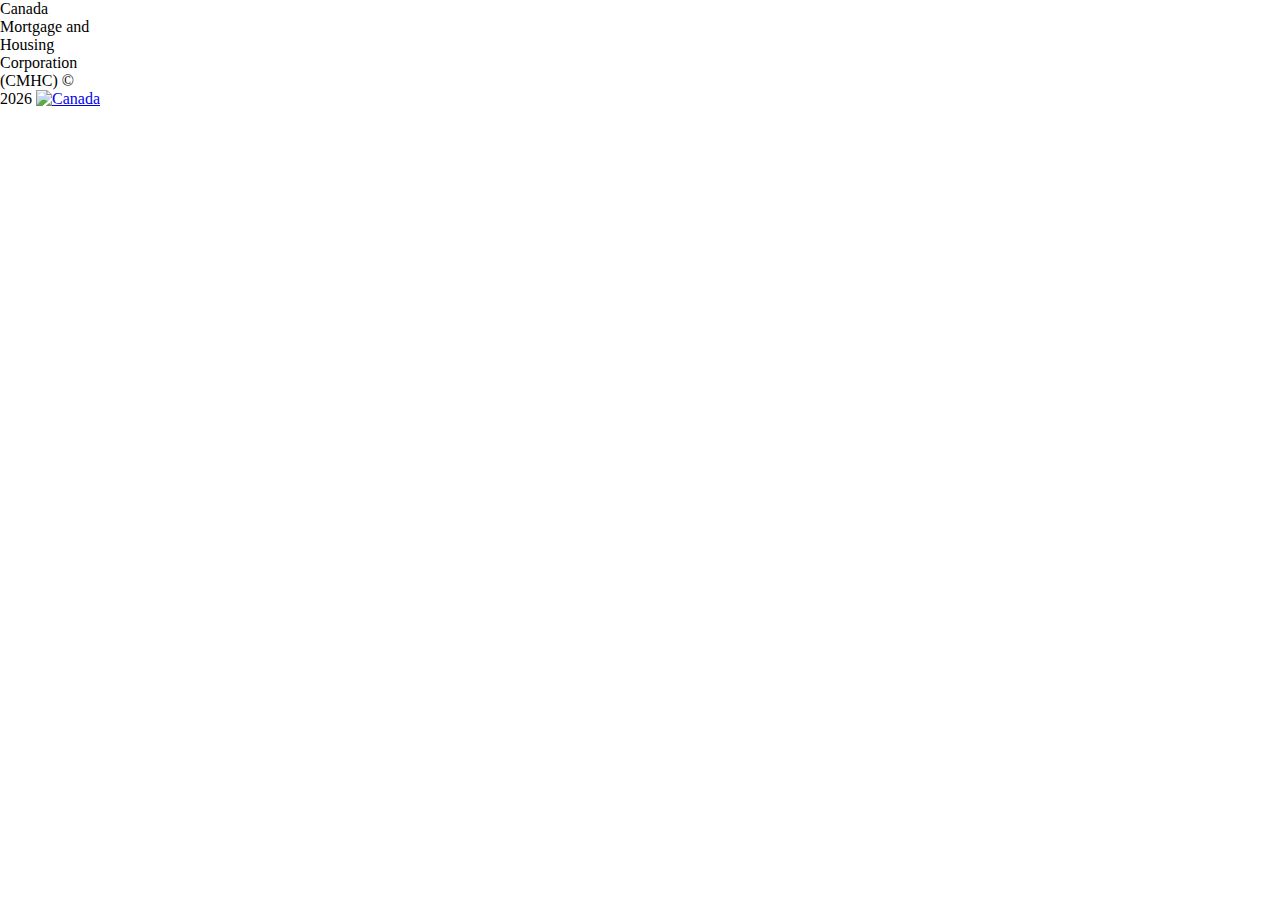
==== index.html @ 540279de "Update index.html" ====
<html>
  <head>
    <meta http-equiv="Content-Type" content="text/html; charset=utf-8">
    <meta name="viewport" content="initial-scale=1, maximum-scale=1,user-scalable=no"/>
    <title>Housing Starts in the Durham Region (2010-2019)</title>
    <link rel="stylesheet" href="https://js.arcgis.com/4.11/esri/themes/light/main.css">
    <link rel="stylesheet" href="style.css">

    <script>
      var locationPath = location.pathname.replace(/\/[^\/]+$/, "");
      window.dojoConfig = {
        packages: [
          {
            name: "app",
            location: locationPath + "/app" + "/widget" + "/js"
          }
        ]
      };
    </script>
    <script src="app/widget/js/datalayer.js"></script>
  </head>

  <body>
    <div id="map"></div>
    <div id="map" class="map">
      <div id="HomeButton"></div>
    </div>
    <div id="PopUpWindow" class="></div>
  </body>

  <footer>
    <div class="footer-bottom">
      <span>Canada Mortgage and Housing Corporation (CMHC) &copy; <script src="app/copyright.js"></script></span>
      <span id="Canada_logo">
        <a href="https://www.cmhc-schl.gc.ca/en">
          <img src="https://assets.cmhc-schl.gc.ca/sf/project/cmhc/home/csps_canadawordmark_blackred.png?rev=a8042423-97e6-487b-ade8-0b803c5b1ac1&h=58&w=240&la=en" alt="Canada" title>
        </a>
      </span>
  </footer>
</html>
---- style.css ----
html, body, #viewDiv {
    padding: 0;
    margin: 0;
    height: 100%;
    width: 100;
}

.footer-bottom {
    border-top: 1px solid #606060;
    padding: 25px 0;
    margin-top: 35px;
    font-size: 0.95em;
    line-height: 2em;
}
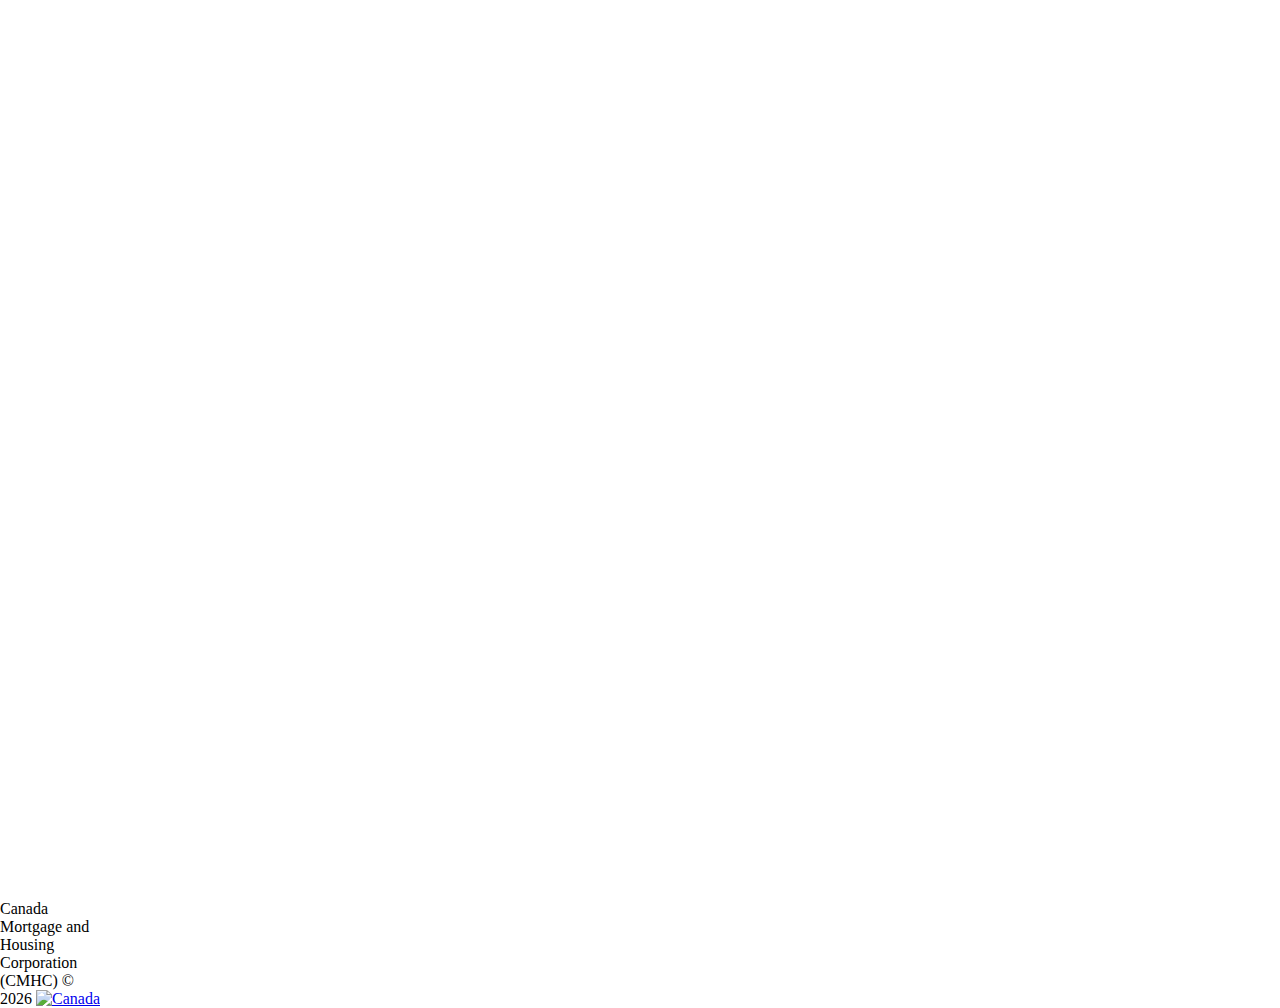
==== commit 87dab38e: "Update index.html" ====
--- a/index.html
+++ b/index.html
@@ -21,8 +21,7 @@
   </head>
 
   <body>
-    <div id="map"></div>
-    <div id="map" class="map">
+    <div id="viewDiv">
       <div id="HomeButton"></div>
     </div>
     <div id="PopUpWindow" class="></div>
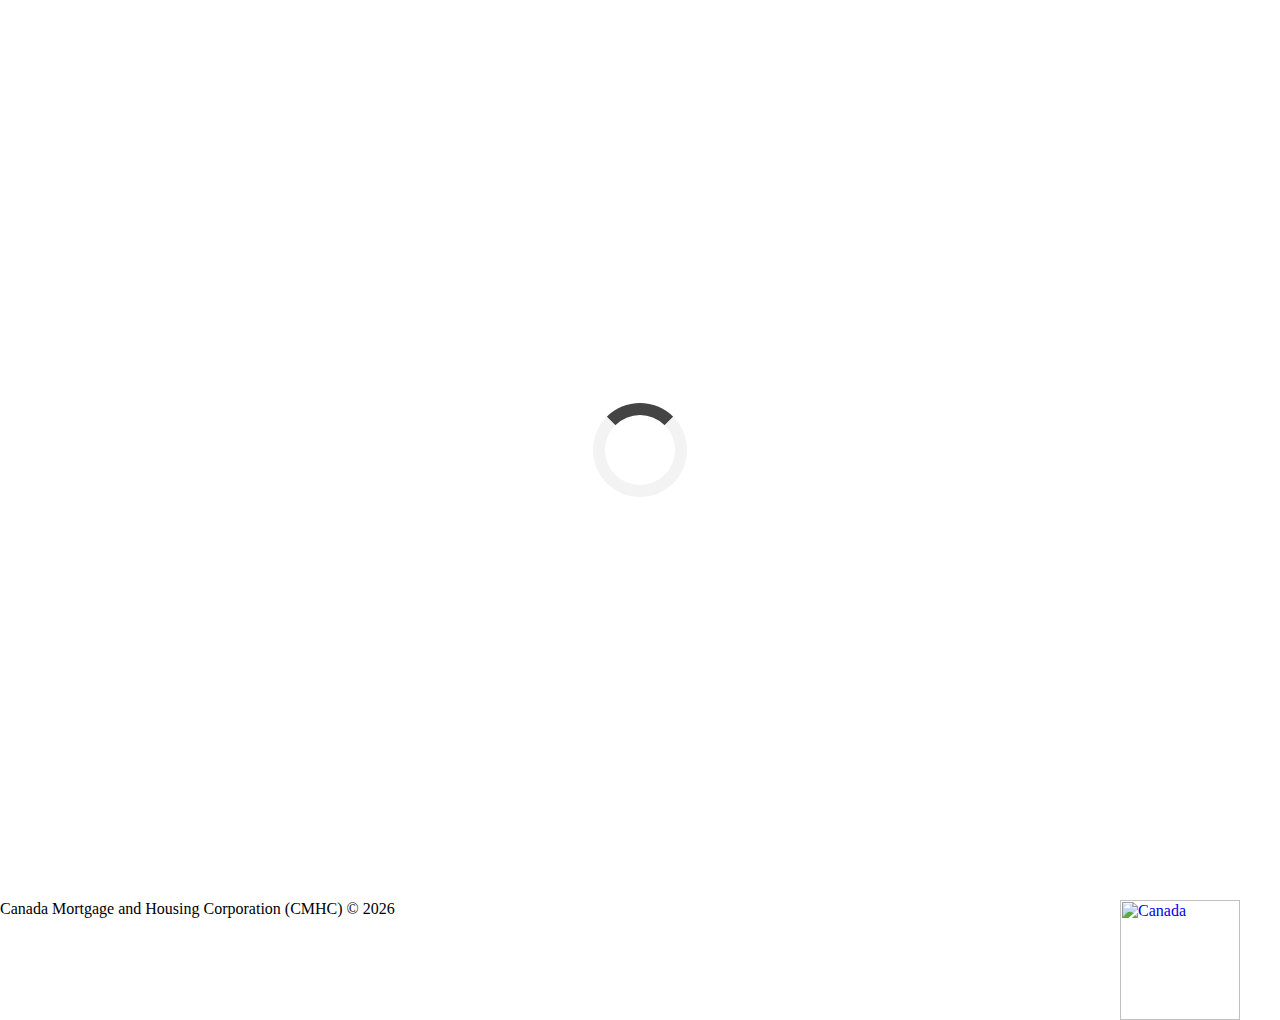
==== commit 9031ecdc: "Update index.html" ====
--- a/index.html
+++ b/index.html
@@ -4,6 +4,8 @@
     <meta name="viewport" content="initial-scale=1, maximum-scale=1,user-scalable=no"/>
     <title>Housing Starts in the Durham Region (2010-2019)</title>
     <link rel="stylesheet" href="https://js.arcgis.com/4.11/esri/themes/light/main.css">
+    <link rel="stylesheet" href="https://js.arcgis.com/3.32/esri/css/esri.css">
+    <link rel="stylesheet" href="https://js.arcgis.com/4.15/esri/themes/light/main.css">
     <link rel="stylesheet" href="style.css">
 
     <script>
@@ -12,20 +14,27 @@
         packages: [
           {
             name: "app",
-            location: locationPath + "/app" + "/widget" + "/js"
+            location: locationPath + "/app"
           }
         ]
       };
     </script>
+    
+    <script src="https://js.arcgis.com/4.15/"></script>
     <script src="app/widget/js/datalayer.js"></script>
+    
+    <script src="https://js.arcgis.com/3.32/esri/css/esri.css"></script>
+    <script src="app/widget/js/HomeButton.js"></script>
   </head>
 
   <body>
-    <div id="viewDiv">
+    <div id="loader" class="center"></div>
+    
+    <div id="viewDiv" class="map">
       <div id="HomeButton"></div>
     </div>
-    <div id="PopUpWindow" class="></div>
-  </body>
+    <div id="PopUpWindow"></div>
+  
 
   <footer>
     <div class="footer-bottom">
@@ -35,5 +44,7 @@
           <img src="https://assets.cmhc-schl.gc.ca/sf/project/cmhc/home/csps_canadawordmark_blackred.png?rev=a8042423-97e6-487b-ade8-0b803c5b1ac1&h=58&w=240&la=en" alt="Canada" title>
         </a>
       </span>
+    </div>
   </footer>
+  </body>
 </html>
--- a/style.css
+++ b/style.css
@@ -1,10 +1,57 @@
-html, body, #viewDiv {
+html, body {
     padding: 0;
     margin: 0;
     height: 100%;
-    width: 100;
+    width: 100%;
 }
 
+/* Loader CSS from */
+#loader {
+  border: 12px solid #f3f3f3;
+  border-radius: 50%;
+  border-top: 12px solid #444444;
+  width: 70px;
+  height: 70px;
+  animation: spin 1s linear infinite;
+}
+
+@keyframes spin {
+  100% {
+      transform: rotate(360deg);
+  }
+}
+
+.center {
+  position: absolute;
+  top: 0;
+  bottom: 0;
+  left: 0;
+  right: 0;
+  margin: auto;
+}
+
+/* Sets the order */
+#viewDiv {
+  height: 100%;
+  width: 100%;
+  flex: 1 1 auto;
+  order: 1;
+}
+
+#HomeButton {
+    position: absolute;
+    top: 95px;
+    left: 20px;
+    z-index: 50;
+}
+
+/* Footer meant to emulate CMHC website: https://www.cmhc-schl.gc.ca/ */
+#Canada_logo img {
+    float: right;
+    width: 120px;
+    vertical-align: top;
+    margin-right: 40px;
+    
 .footer-bottom {
     border-top: 1px solid #606060;
     padding: 25px 0;
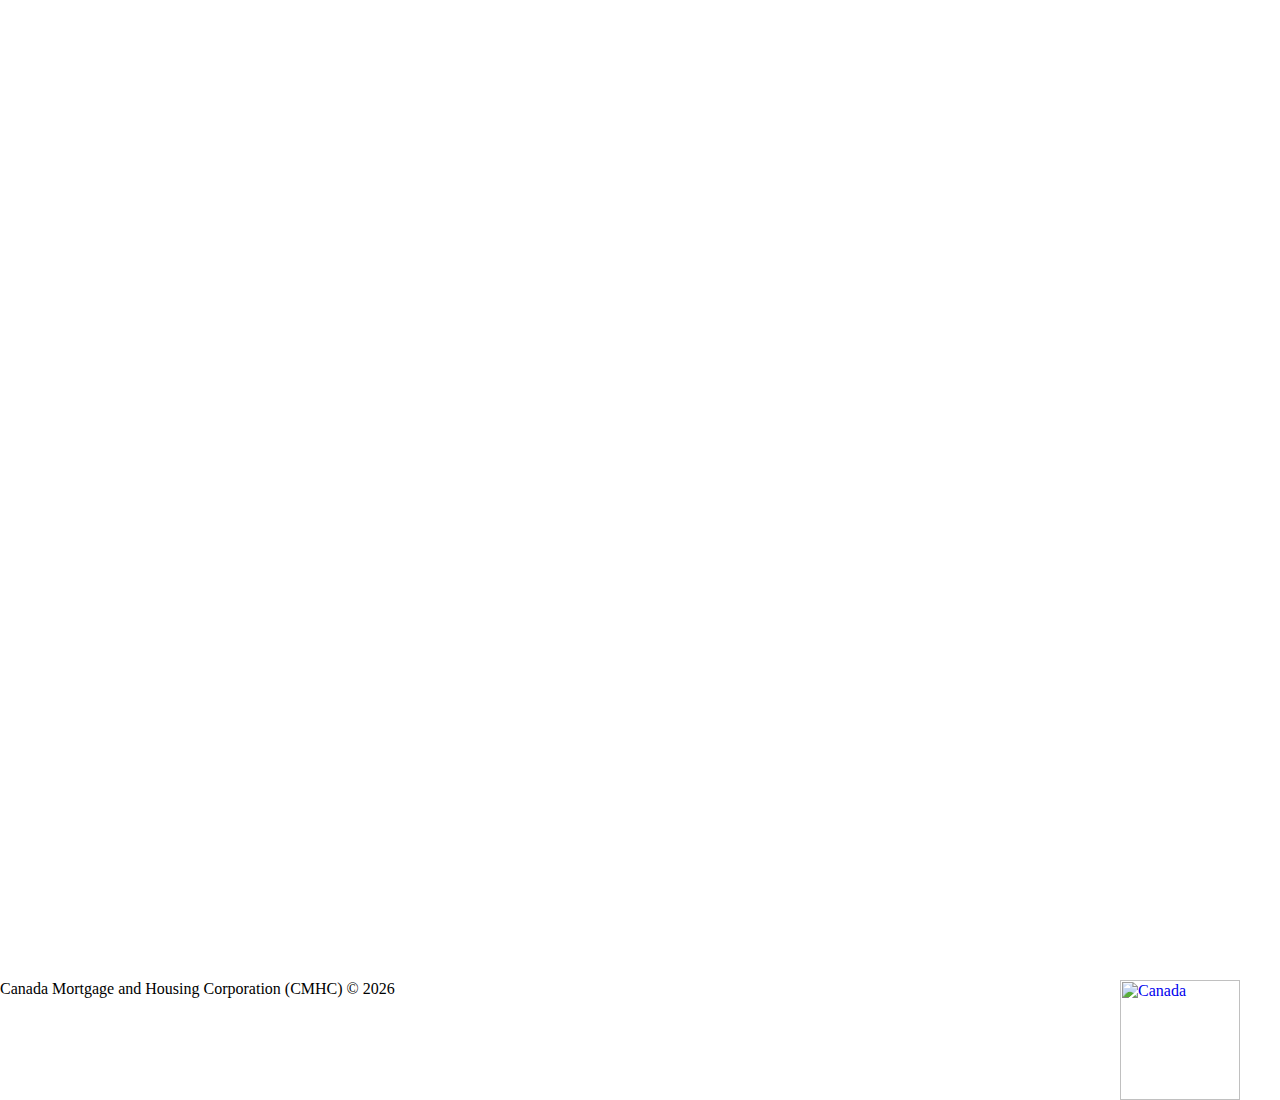
==== commit 42c9b787: "Update index.html" ====
--- a/index.html
+++ b/index.html
@@ -20,15 +20,12 @@
       };
     </script>
     
-    <script src="https://js.arcgis.com/4.15/"></script>
-    <script src="app/widget/js/datalayer.js"></script>
-    
+    <script src="https://js.arcgis.com/4.15/"></script>    
     <script src="https://js.arcgis.com/3.32/esri/css/esri.css"></script>
-    <script src="app/widget/js/HomeButton.js"></script>
   </head>
 
   <body>
-    <div id="loader" class="center"></div>
+    <div class="lds-spinner"><div></div><div></div><div></div><div></div><div></div><div></div><div></div><div></div><div></div><div></div><div></div><div></div></div>
     
     <div id="viewDiv" class="map">
       <div id="HomeButton"></div>
--- a/style.css
+++ b/style.css
@@ -5,30 +5,86 @@
     width: 100%;
 }
 
-/* Loader CSS from */
-#loader {
-  border: 12px solid #f3f3f3;
-  border-radius: 50%;
-  border-top: 12px solid #444444;
-  width: 70px;
-  height: 70px;
-  animation: spin 1s linear infinite;
+/* Loader CSS from https://loading.io/css/*/
+.lds-spinner {
+  color: official;
+  display: inline-block;
+  position: relative;
+  width: 80px;
+  height: 80px;
 }
-
-@keyframes spin {
+.lds-spinner div {
+  transform-origin: 40px 40px;
+  animation: lds-spinner 1.2s linear infinite;
+}
+.lds-spinner div:after {
+  content: " ";
+  display: block;
+  position: absolute;
+  top: 3px;
+  left: 37px;
+  width: 6px;
+  height: 18px;
+  border-radius: 20%;
+  background: #fff;
+}
+.lds-spinner div:nth-child(1) {
+  transform: rotate(0deg);
+  animation-delay: -1.1s;
+}
+.lds-spinner div:nth-child(2) {
+  transform: rotate(30deg);
+  animation-delay: -1s;
+}
+.lds-spinner div:nth-child(3) {
+  transform: rotate(60deg);
+  animation-delay: -0.9s;
+}
+.lds-spinner div:nth-child(4) {
+  transform: rotate(90deg);
+  animation-delay: -0.8s;
+}
+.lds-spinner div:nth-child(5) {
+  transform: rotate(120deg);
+  animation-delay: -0.7s;
+}
+.lds-spinner div:nth-child(6) {
+  transform: rotate(150deg);
+  animation-delay: -0.6s;
+}
+.lds-spinner div:nth-child(7) {
+  transform: rotate(180deg);
+  animation-delay: -0.5s;
+}
+.lds-spinner div:nth-child(8) {
+  transform: rotate(210deg);
+  animation-delay: -0.4s;
+}
+.lds-spinner div:nth-child(9) {
+  transform: rotate(240deg);
+  animation-delay: -0.3s;
+}
+.lds-spinner div:nth-child(10) {
+  transform: rotate(270deg);
+  animation-delay: -0.2s;
+}
+.lds-spinner div:nth-child(11) {
+  transform: rotate(300deg);
+  animation-delay: -0.1s;
+}
+.lds-spinner div:nth-child(12) {
+  transform: rotate(330deg);
+  animation-delay: 0s;
+}
+@keyframes lds-spinner {
+  0% {
+    opacity: 1;
+  }
   100% {
-      transform: rotate(360deg);
+    opacity: 0;
   }
 }
 
-.center {
-  position: absolute;
-  top: 0;
-  bottom: 0;
-  left: 0;
-  right: 0;
-  margin: auto;
-}
 
 /* Sets the order */
 #viewDiv {
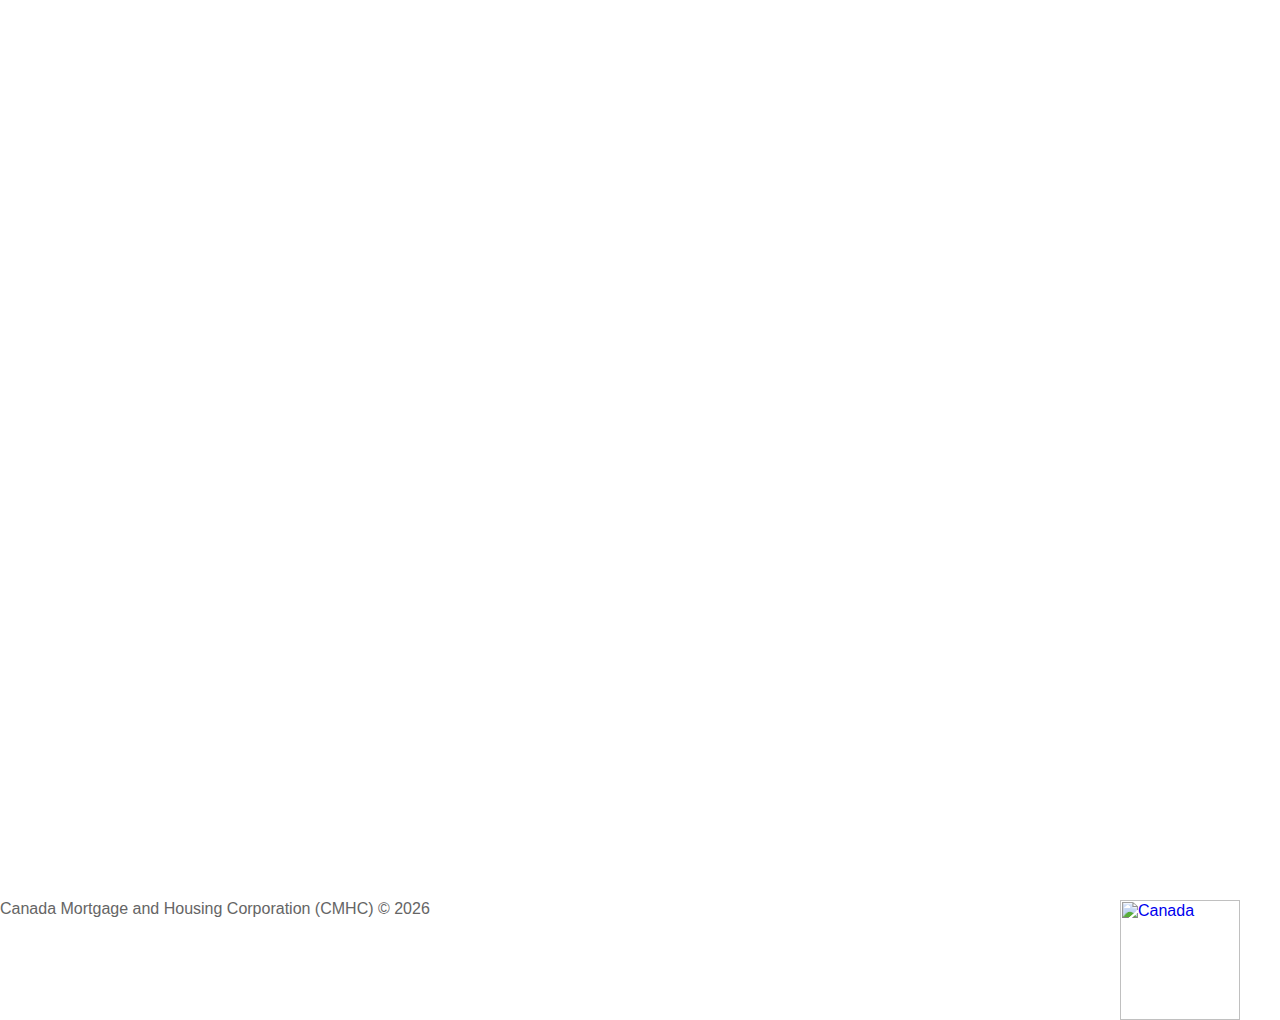
==== commit 6f03eda2: "Update index.html" ====
--- a/index.html
+++ b/index.html
@@ -25,8 +25,6 @@
   </head>
 
   <body>
-    <div class="lds-spinner"><div></div><div></div><div></div><div></div><div></div><div></div><div></div><div></div><div></div><div></div><div></div><div></div></div>
-    
     <div id="viewDiv" class="map">
       <div id="HomeButton"></div>
     </div>
--- a/style.css
+++ b/style.css
@@ -3,88 +3,36 @@
     margin: 0;
     height: 100%;
     width: 100%;
+    font-family: 'Roboto', Calibri, sans-serif;
+    color: #656565;
 }
 
-/* Loader CSS from https://loading.io/css/*/
-.lds-spinner {
-  color: official;
-  display: inline-block;
-  position: relative;
-  width: 80px;
-  height: 80px;
-}
-.lds-spinner div {
-  transform-origin: 40px 40px;
-  animation: lds-spinner 1.2s linear infinite;
-}
-.lds-spinner div:after {
-  content: " ";
-  display: block;
-  position: absolute;
-  top: 3px;
-  left: 37px;
-  width: 6px;
-  height: 18px;
-  border-radius: 20%;
-  background: #fff;
-}
-.lds-spinner div:nth-child(1) {
-  transform: rotate(0deg);
-  animation-delay: -1.1s;
-}
-.lds-spinner div:nth-child(2) {
-  transform: rotate(30deg);
-  animation-delay: -1s;
-}
-.lds-spinner div:nth-child(3) {
-  transform: rotate(60deg);
-  animation-delay: -0.9s;
-}
-.lds-spinner div:nth-child(4) {
-  transform: rotate(90deg);
-  animation-delay: -0.8s;
-}
-.lds-spinner div:nth-child(5) {
-  transform: rotate(120deg);
-  animation-delay: -0.7s;
-}
-.lds-spinner div:nth-child(6) {
-  transform: rotate(150deg);
-  animation-delay: -0.6s;
-}
-.lds-spinner div:nth-child(7) {
-  transform: rotate(180deg);
-  animation-delay: -0.5s;
-}
-.lds-spinner div:nth-child(8) {
-  transform: rotate(210deg);
-  animation-delay: -0.4s;
-}
-.lds-spinner div:nth-child(9) {
-  transform: rotate(240deg);
-  animation-delay: -0.3s;
-}
-.lds-spinner div:nth-child(10) {
-  transform: rotate(270deg);
-  animation-delay: -0.2s;
-}
-.lds-spinner div:nth-child(11) {
-  transform: rotate(300deg);
-  animation-delay: -0.1s;
-}
-.lds-spinner div:nth-child(12) {
-  transform: rotate(330deg);
-  animation-delay: 0s;
-}
-@keyframes lds-spinner {
-  0% {
-    opacity: 1;
-  }
-  100% {
-    opacity: 0;
-  }
+/* App Header */
+/* Sourced and inspired from https://github.com/tmcgee/cmv-widgets */
+.appHeader {
+  background: url("https://www.cmhc-schl.gc.ca/Content/project/cmhc/img/logo/CMHC_WordMark_EN.svg") repeat-x scroll left top #transparent;
+  height: 60px;
+  margin: 0;
+  padding: 0;
+  width: 100%;
 }
 
+.appHeader .headerLogo {
+  height: calc(100% - 10px);
+  left: 15px;
+}
+
+.appHeader .headerTitle {
+  color: #656565;
+  font-size: 16pt;
+  font-weight: bold;
+  left: 30px;
+}
+
+.appHeader .headerLogo,
+.appHeader .headerTitle {
+  float: left;
+}
 
 /* Sets the order */
 #viewDiv {
